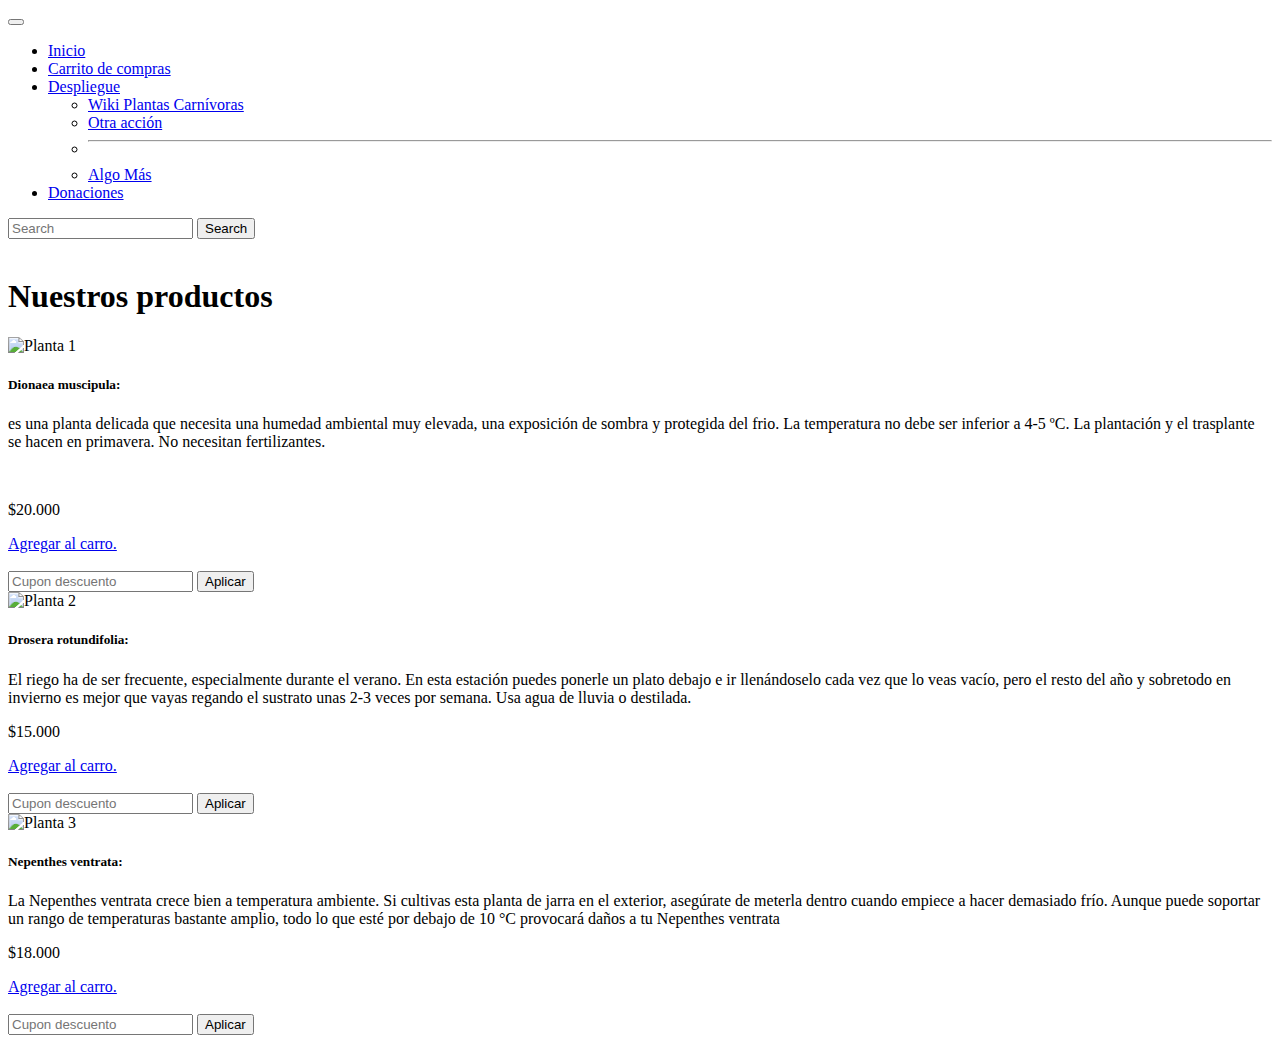
==== producto.html @ 81de248a "commit" ====
<!doctype html>
<html lang="en">
  <head>
    <!-- Required meta tags -->
    <meta charset="utf-8">
    <meta name="viewport" content="width=device-width, initial-scale=1">

    <!-- Bootstrap CSS -->
    <link href="https://cdn.jsdelivr.net/npm/bootstrap@5.1.3/dist/css/bootstrap.min.css" rel="stylesheet" integrity="sha384-1BmE4kWBq78iYhFldvKuhfTAU6auU8tT94WrHftjDbrCEXSU1oBoqyl2QvZ6jIW3" crossorigin="anonymous">
    <link href="style.css" rel="stylesheet">

    <title>Productos</title>
  </head>
    <body class="container">
        
        <nav class="navbar navbar-expand-lg navbar-light bg-light">
            <div class="container-fluid">
              <a class="navbar-brand" href="#"></a>
              <button class="navbar-toggler" type="button" data-bs-toggle="collapse" data-bs-target="#navbarSup
              portedContent" aria-controls="navbarSupportedContent" aria-expanded="false" aria-label="Toggle 
              navigation">
                <span class="navbar-toggler-icon"></span>
              </button>
              <div class="collapse navbar-collapse" id="navbarSupportedContent">
                <ul class="navbar-nav me-auto mb-2 mb-lg-0">
                  <li class="nav-item">
                    <a class="nav-link active" aria-current="page" href="index.html">Inicio</a>
                  </li>
                  <li class="nav-item">
                    <a class="nav-link" href="producto.html">Carrito de compras</a>
                  </li>
                  <li class="nav-item dropdown">
                    <a class="nav-link dropdown-toggle" href="#" id="navbarDropdown" role="button" data-bs-toggle="dropdown" aria-expanded="false">
                      Despliegue
                    </a>
                    <ul class="dropdown-menu" aria-labelledby="navbarDropdown">
                      <li><a class="dropdown-item" href="https://es.wikipedia.org/wiki/Planta_carn%C3%ADvora">Wiki Plantas Carnívoras</a></li>
                      <li><a class="dropdown-item" href="#">Otra acción</a></li>
                      <li><hr class="dropdown-divider"></li>
                      <li><a class="dropdown-item" href="#">Algo Más</a></li>
                    </ul>
                  </li>
                  <li class="nav-item">
                    <a class="nav-link" href="#">Donaciones</a>
                  </li>
                </ul>
                <form class="d-flex">
                  <input class="form-control me-2" type="search" placeholder="Search" aria-label="Search">
                  <button class="btn btn-outline-success" type="submit">Search</button>
                </form>
              </div>
            </div>
          </nav>
        <div>
        <br>
      <h1>Nuestros productos</h1>
      <div class="container-fluid p-5 d-flex flex-wrap ">
        
        <div class="row d-flex justify-content-around mb-4 ">
          <div class="card col-3 mr-2 mb-2">
            <img src="https://www.carnivorasland.com/1739-superlarge_default/dionaea-muscipula-typical.jpg"  width="200px" height="200px" class="rounded mx-auto d-block" alt="Planta 1">
          
            <div class="card-body">
              <h5 class="card-title">Dionaea muscipula:</h5>
              <p class="card-text ">es una planta delicada que necesita una humedad ambiental muy elevada, una exposición de sombra y protegida del frio. La temperatura no debe ser inferior a 4-5 ºC. La plantación y el trasplante se hacen en primavera. No necesitan fertilizantes.</p>
              <br>
              <p class="card-text">$20.000 </p>
              <a href="#" class="btn btn-warning">Agregar al carro.</a>
              <br><br/>
              <form class="d-flex">
                <input class="form-control me-2" type="Cupon descuento" placeholder="Cupon descuento" aria-label="Cupon descuento">
                <button class="btn btn-outline-success" type="submit">Aplicar</button>
              </form>
            </div>
          </div>
          
          <div class="card col-3 mr-2 mb-2">
            <img src="https://encrypted-tbn0.gstatic.com/images?q=tbn:ANd9GcTqJ9_eAsmPkmYq7pweAOmcp9lZt08mCbrcOA&usqp=CAU"  width="200px" height="200px"  class="rounded mx-auto d-block" alt="Planta 2">
          
            <div class="card-body">
              <h5 class="card-title">Drosera rotundifolia:</h5>
              <p class="card-text">El riego ha de ser frecuente, especialmente durante el verano. En esta estación puedes ponerle un plato debajo e ir llenándoselo cada vez que lo veas vacío, pero el resto del año y sobretodo en invierno es mejor que vayas regando el sustrato unas 2-3 veces por semana. Usa agua de lluvia o destilada.</p>
              <p class="card-text">$15.000 </p>
              <a href="#" class="btn btn-warning">Agregar al carro.</a>
              <br><br/>
              <form class="d-flex">
                <input class="form-control me-2" type="Cupon descuento" placeholder="Cupon descuento" aria-label="Cupon descuento">
                <button class="btn btn-outline-success" type="submit">Aplicar</button>
              </form>
            </div>
          </div>
    
    
          <div class="card col-3 mr-2 mb-2">
            <img src="https://flyingcdn-558474.b-cdn.net/wp-content/uploads/2021/10/Nepenthes-ventrata.jpg"  width="200px" height="200px"  class="rounded mx-auto d-block" alt="Planta 3">
          
            <div class="card-body">
              <h5 class="card-title">Nepenthes ventrata:</h5>
              <p class="card-text">La Nepenthes ventrata crece bien a temperatura ambiente. Si cultivas esta planta de jarra en el exterior, asegúrate de meterla dentro cuando empiece a hacer demasiado frío. Aunque puede soportar un rango de temperaturas bastante amplio, todo lo que esté por debajo de 10 °C provocará daños a tu Nepenthes ventrata</p>
              <p class="card-text">$18.000 </p>
              <a href="#" class="btn btn-warning">Agregar al carro.</a>
              <br><br/>
              <form class="d-flex">
                <input class="form-control me-2" type="Cupon descuento" placeholder="Cupon descuento" aria-label="Cupon descuento">
                <button class="btn btn-outline-success" type="submit">Aplicar</button>
              </form>
            </div>
          </div>
        </div>
          

    <!-- Optional JavaScript; choose one of the two! -->

    <!-- Option 1: Bootstrap Bundle with Popper -->
    <script src="https://cdn.jsdelivr.net/npm/bootstrap@5.1.3/dist/js/bootstrap.bundle.min.js" integrity="sha384-ka7Sk0Gln4gmtz2MlQnikT1wXgYsOg+OMhuP+IlRH9sENBO0LRn5q+8nbTov4+1p" crossorigin="anonymous"></script>

    <!-- Option 2: Separate Popper and Bootstrap JS -->
    
    <script src="https://cdn.jsdelivr.net/npm/@popperjs/core@2.10.2/dist/umd/popper.min.js" integrity="sha384-7+zCNj/IqJ95wo16oMtfsKbZ9ccEh31eOz1HGyDuCQ6wgnyJNSYdrPa03rtR1zdB" crossorigin="anonymous"></script>
    <script src="https://cdn.jsdelivr.net/npm/bootstrap@5.1.3/dist/js/bootstrap.min.js" integrity="sha384-QJHtvGhmr9XOIpI6YVutG+2QOK9T+ZnN4kzFN1RtK3zEFEIsxhlmWl5/YESvpZ13" crossorigin="anonymous"></script>

  </body>
</html>
---- style.css ----
.text-justify {
    text-align: justify;
    text-justify: inter-word;
}

.main-title {
    font-size: 50px;
    font-weight: bold;
}
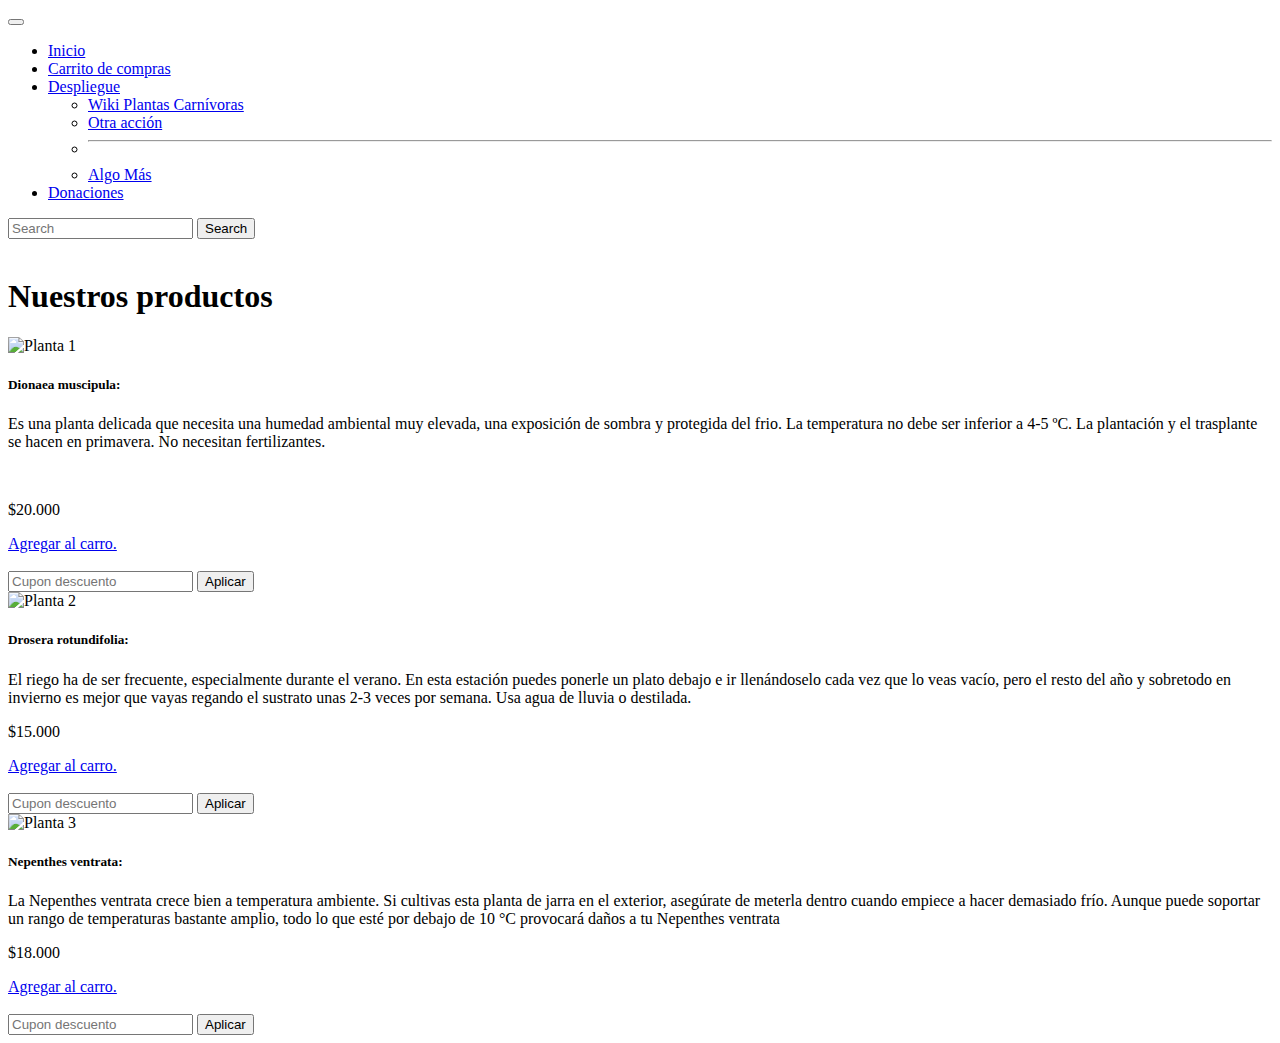
==== commit db27d43f: "commit" ====
--- a/producto.html
+++ b/producto.html
@@ -62,7 +62,7 @@
           
             <div class="card-body">
               <h5 class="card-title">Dionaea muscipula:</h5>
-              <p class="card-text ">es una planta delicada que necesita una humedad ambiental muy elevada, una exposición de sombra y protegida del frio. La temperatura no debe ser inferior a 4-5 ºC. La plantación y el trasplante se hacen en primavera. No necesitan fertilizantes.</p>
+              <p class="card-text ">Es una planta delicada que necesita una humedad ambiental muy elevada, una exposición de sombra y protegida del frio. La temperatura no debe ser inferior a 4-5 ºC. La plantación y el trasplante se hacen en primavera. No necesitan fertilizantes.</p>
               <br>
               <p class="card-text">$20.000 </p>
               <a href="#" class="btn btn-warning">Agregar al carro.</a>
